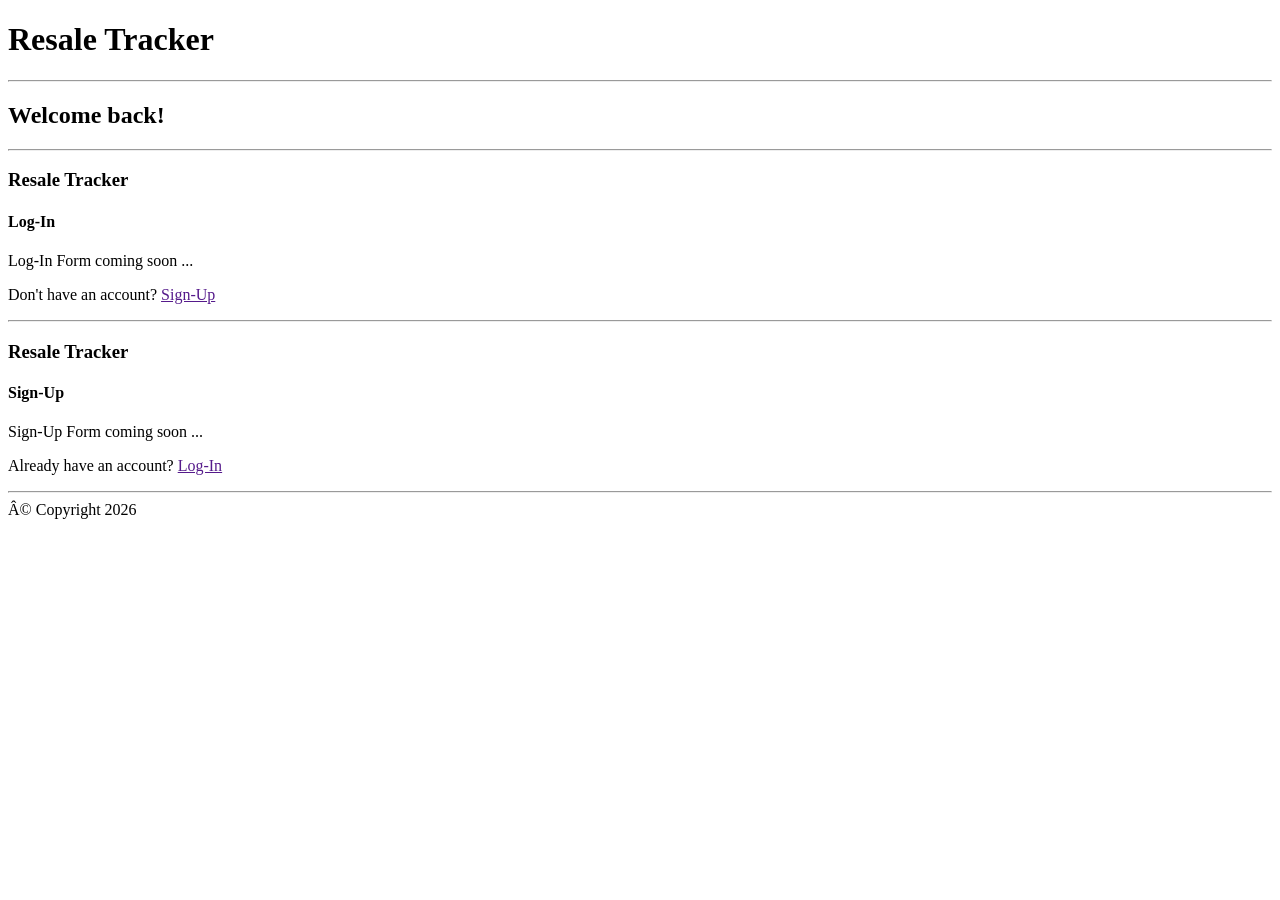
==== Vanilla/authentication.html @ 8e0b3a8d "Barebone Login,Home,Inventory pages" ====
<!DOCTYPE html>
<html>
    <head>
        <title>Resale Tracker</title>
        <meta charset="YTF-8">
        <meta name="viewport" content="width=device-width, initial-scale=1.0">
        <meta name="description" content="Resale Tracker: Inventory Management System for Resellers">
    </head>
    <body>
        <!-- Some Semantic elements -->
         <header>
            <h1>Resale Tracker</h1>
         </header>
         <hr>
         <main>
            <h2>Welcome back!</h2>
            <hr>
            <!-- Log-In Card-->
            <section>
                <h3>Resale Tracker</h3>
                <h4>Log-In</h4>
                <p>Log-In Form coming soon ...</p>
                <!-- Insert Form here-->
                <!-- Insert Botton here-->
                 <p>Don't have an account? <a href="">Sign-Up</a></p> <!-- "Sign-Up" this should be a hyperlink to sign-up page. Add page link in href-->
            </section>
            <hr>
            <!-- Sign-Up Card-->
            <section>
                <h3>Resale Tracker</h3>
                <h4>Sign-Up</h4>
                <p>Sign-Up Form coming soon ...</p>
                <!-- Insert Form here-->
                <!-- Insert Botton here-->
                <p>Already have an account? <a href="">Log-In</a></p> <!-- "Log-In" this should be a hyperlink to Log-In page. Add page link in href -->
            </section>
         </main>
         <hr>
         <footer>© Copyright 2026</footer> <!--Short cut for the copywrit symbol on Mac = OPtions+G-->
    </body>
</html>
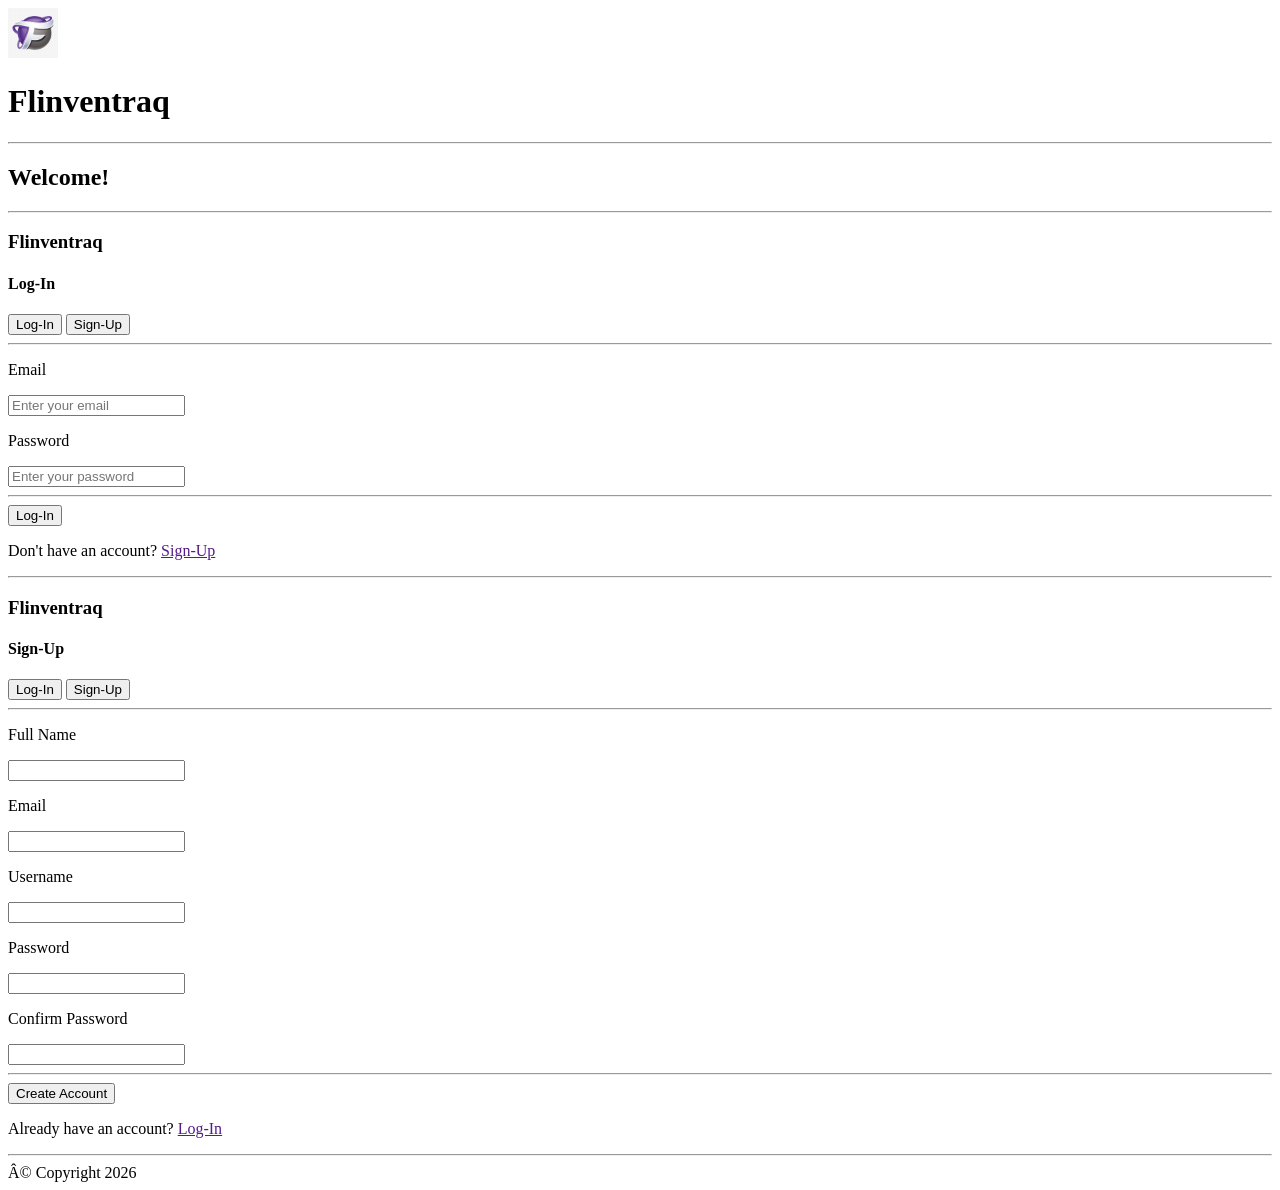
==== commit f18be1b2: "Form added to Authentication page" ====
--- a/Vanilla/authentication.html
+++ b/Vanilla/authentication.html
@@ -1,38 +1,77 @@
 <!DOCTYPE html>
 <html>
     <head>
-        <title>Resale Tracker</title>
+        <title>Flinventraq</title>
         <meta charset="YTF-8">
         <meta name="viewport" content="width=device-width, initial-scale=1.0">
-        <meta name="description" content="Resale Tracker: Inventory Management System for Resellers">
+        <meta name="description" content="Flinventraq: Inventory Management System for Resellers">
     </head>
     <body>
         <!-- Some Semantic elements -->
          <header>
-            <h1>Resale Tracker</h1>
+            <img src="letter-F.png" alt="Oop! logo not found..." width="50" height="50">
+            <h1>Flinventraq</h1>
          </header>
          <hr>
          <main>
-            <h2>Welcome back!</h2>
+            <h2>Welcome!</h2>
             <hr>
             <!-- Log-In Card-->
             <section>
-                <h3>Resale Tracker</h3>
+                <h3>Flinventraq</h3>
                 <h4>Log-In</h4>
-                <p>Log-In Form coming soon ...</p>
                 <!-- Insert Form here-->
-                <!-- Insert Botton here-->
-                 <p>Don't have an account? <a href="">Sign-Up</a></p> <!-- "Sign-Up" this should be a hyperlink to sign-up page. Add page link in href-->
+                 <form>
+                    <input type="button" value="Log-In">
+                    <input type="button" value="Sign-Up">
+                    <hr>
+                    <span>
+                        <p>Email</p>
+                        <input type="text" name="email" placeholder="Enter your email" required>
+                    </span>
+                    <span>
+                        <p>Password</p>
+                        <input type="password" name="password" placeholder="Enter your password" required>
+                    </span>
+                    <hr>
+                    <input type="submit" value="Log-In">
+                    <p>Don't have an account? <a href="">Sign-Up</a></p> <!-- "Sign-Up" this should be a hyperlink to sign-up page. Add page link in href-->
+                 </form>
             </section>
             <hr>
             <!-- Sign-Up Card-->
             <section>
-                <h3>Resale Tracker</h3>
+                <h3>Flinventraq</h3>
                 <h4>Sign-Up</h4>
-                <p>Sign-Up Form coming soon ...</p>
                 <!-- Insert Form here-->
-                <!-- Insert Botton here-->
-                <p>Already have an account? <a href="">Log-In</a></p> <!-- "Log-In" this should be a hyperlink to Log-In page. Add page link in href -->
+                 <form>
+                    <input type="button" value="Log-In">
+                    <input type="button" value="Sign-Up">
+                    <hr>
+                    <span>
+                        <p>Full Name</p>
+                        <input type="text" name="fullname">
+                    </span>
+                    <span>
+                        <p>Email</p>
+                        <input type="text" name="email" required>
+                    </span>
+                    <span>
+                        <p>Username</p>
+                        <input type="text" name="username">
+                    </span>
+                    <span>
+                        <p>Password</p>
+                        <input type="password" name="password" required>
+                    </span>
+                    <span>
+                        <p>Confirm Password</p>
+                        <input type="password" name="cpassword" required>
+                    </span>
+                    <hr>
+                    <input type="submit" value="Create Account">
+                    <p>Already have an account? <a href="">Log-In</a></p> <!-- "Log-In" this should be a hyperlink to log-in page. Add page link in href-->
+                 </form>
             </section>
          </main>
          <hr>
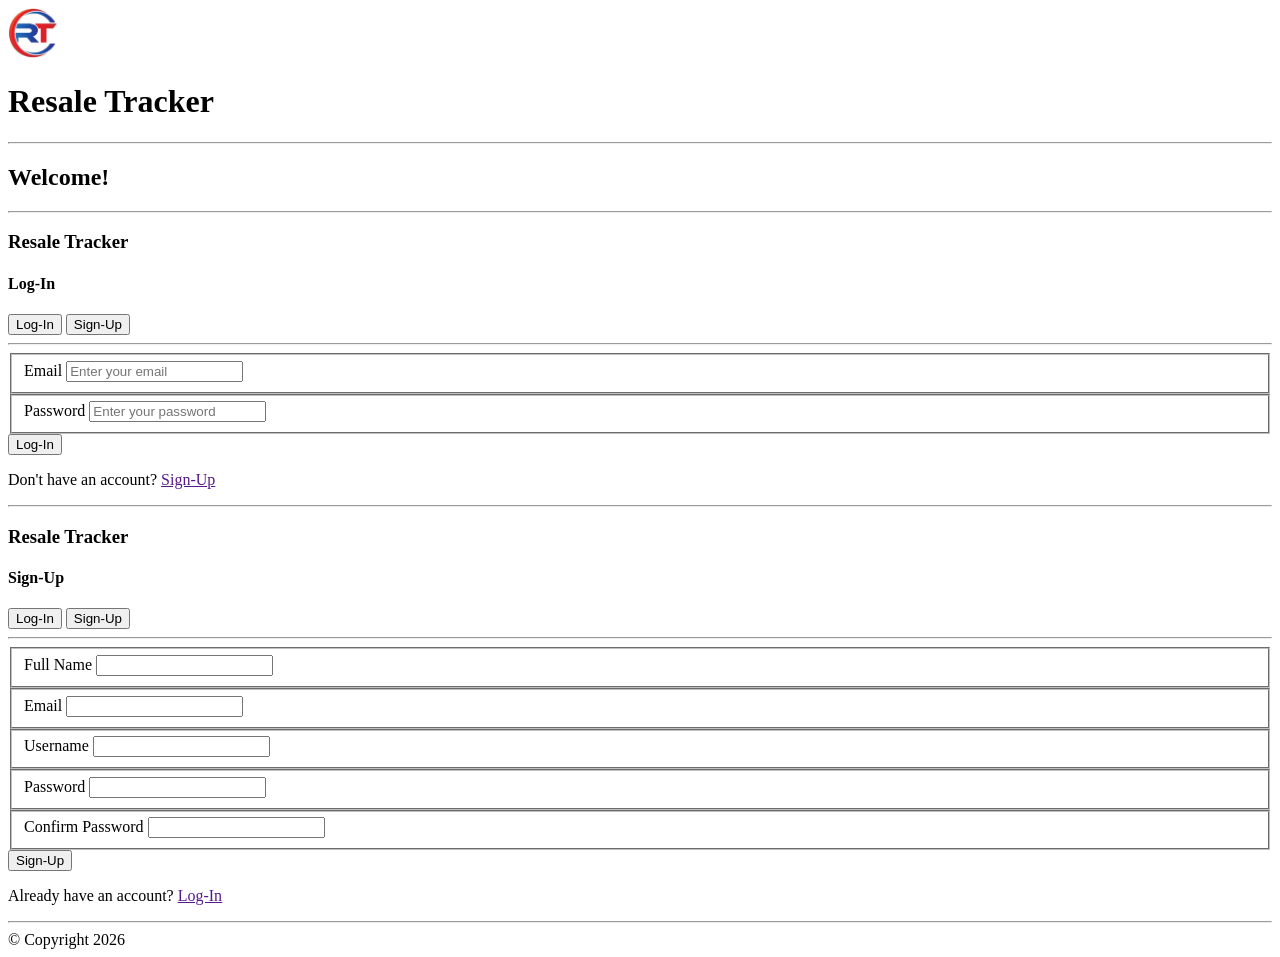
==== commit a53c2d30: "Buttons, Radio, Fieldset, Forms" ====
--- a/Vanilla/authentication.html
+++ b/Vanilla/authentication.html
@@ -1,16 +1,16 @@
 <!DOCTYPE html>
 <html>
     <head>
-        <title>Flinventraq</title>
-        <meta charset="YTF-8">
+        <title>Resale Tracker</title>
+        <meta charset="UTF-8">
         <meta name="viewport" content="width=device-width, initial-scale=1.0">
-        <meta name="description" content="Flinventraq: Inventory Management System for Resellers">
+        <meta name="description" content="Resale Tracker: Inventory Management System for Resellers">
     </head>
     <body>
         <!-- Some Semantic elements -->
          <header>
-            <img src="letter-F.png" alt="Oop! logo not found..." width="50" height="50">
-            <h1>Flinventraq</h1>
+            <img src="rt-logo-test.PNG" alt="Oop! logo not found..." width="50" height="50">
+            <h1>Resale Tracker</h1>
          </header>
          <hr>
          <main>
@@ -18,58 +18,56 @@
             <hr>
             <!-- Log-In Card-->
             <section>
-                <h3>Flinventraq</h3>
+                <h3>Resale Tracker</h3>
                 <h4>Log-In</h4>
                 <!-- Insert Form here-->
-                 <form>
-                    <input type="button" value="Log-In">
-                    <input type="button" value="Sign-Up">
+                 <form action="user-log-in" method="post">
+                    <button type="submit">Log-In</button>
+                    <button type="submit">Sign-Up</button>
                     <hr>
-                    <span>
-                        <p>Email</p>
-                        <input type="text" name="email" placeholder="Enter your email" required>
-                    </span>
-                    <span>
-                        <p>Password</p>
-                        <input type="password" name="password" placeholder="Enter your password" required>
-                    </span>
-                    <hr>
-                    <input type="submit" value="Log-In">
+                    <fieldset>
+                        <label for="email">Email</label>
+                        <input type="text" id="email" name="email" placeholder="Enter your email" required>
+                    </fieldset>
+                    <fieldset>
+                        <label for="password">Password</label>
+                        <input type="password" id="password" name="password" placeholder="Enter your password" required>
+                    </fieldset>
+                    <button type="submit">Log-In</button>
                     <p>Don't have an account? <a href="">Sign-Up</a></p> <!-- "Sign-Up" this should be a hyperlink to sign-up page. Add page link in href-->
                  </form>
             </section>
             <hr>
             <!-- Sign-Up Card-->
             <section>
-                <h3>Flinventraq</h3>
+                <h3>Resale Tracker</h3>
                 <h4>Sign-Up</h4>
                 <!-- Insert Form here-->
-                 <form>
-                    <input type="button" value="Log-In">
-                    <input type="button" value="Sign-Up">
+                 <form action="user-sign-up" method="post">
+                    <button type="submit">Log-In</button>
+                    <button type="submit">Sign-Up</button>
                     <hr>
-                    <span>
-                        <p>Full Name</p>
-                        <input type="text" name="fullname">
-                    </span>
-                    <span>
-                        <p>Email</p>
-                        <input type="text" name="email" required>
-                    </span>
-                    <span>
-                        <p>Username</p>
-                        <input type="text" name="username">
-                    </span>
-                    <span>
-                        <p>Password</p>
-                        <input type="password" name="password" required>
-                    </span>
-                    <span>
-                        <p>Confirm Password</p>
-                        <input type="password" name="cpassword" required>
-                    </span>
-                    <hr>
-                    <input type="submit" value="Create Account">
+                    <fieldset>
+                        <label for="name">Full Name</label>
+                        <input type="text" name="name">
+                    </fieldset>
+                    <fieldset>
+                        <label for="email">Email</label>
+                        <input type="text" id="email" name="email" required>
+                    </fieldset>
+                    <fieldset>
+                        <label for="username">Username</label>
+                        <input type="text" id="name" name="username">
+                    </fieldset>
+                    <fieldset>
+                        <label for="password">Password</label>
+                        <input type="password" id="password" name="password" required>
+                    </fieldset>
+                    <fieldset>
+                        <label for="confirm-password">Confirm Password</label>
+                        <input type="password" id="confirm-password" name="confirm-password" required>
+                    </fieldset>
+                    <button type="submit">Sign-Up</button>
                     <p>Already have an account? <a href="">Log-In</a></p> <!-- "Log-In" this should be a hyperlink to log-in page. Add page link in href-->
                  </form>
             </section>
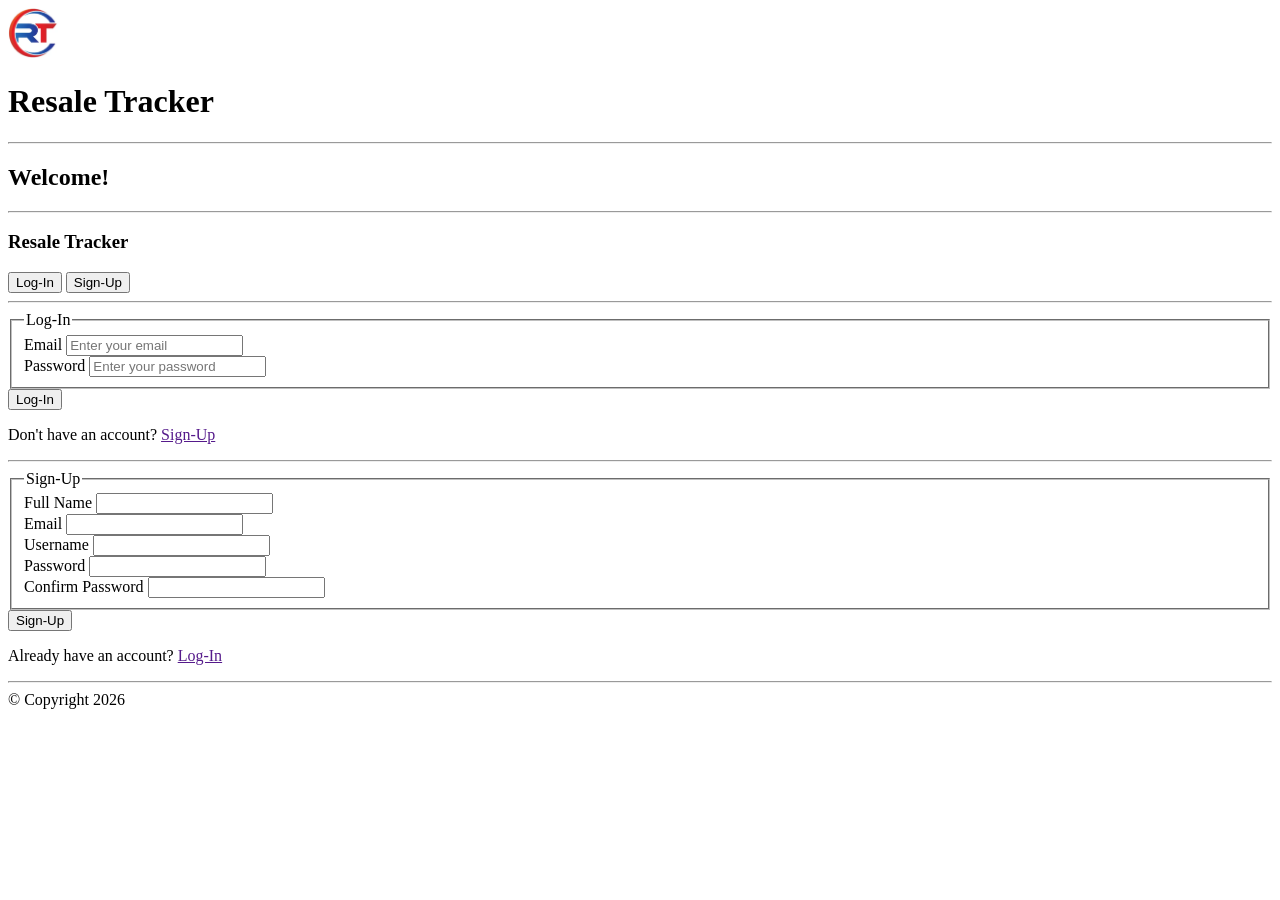
==== commit c30190db: "Authentication form updated" ====
--- a/Vanilla/authentication.html
+++ b/Vanilla/authentication.html
@@ -19,51 +19,47 @@
             <!-- Log-In Card-->
             <section>
                 <h3>Resale Tracker</h3>
-                <h4>Log-In</h4>
                 <!-- Insert Form here-->
-                 <form action="user-log-in" method="post">
+                 <form action="auth-form-btns" method="get">
                     <button type="submit">Log-In</button>
                     <button type="submit">Sign-Up</button>
-                    <hr>
+                 </form>
+                 <hr>
+                 <form action="user-log-in" method="post">
                     <fieldset>
+                        <legend>Log-In</legend>
+
                         <label for="email">Email</label>
                         <input type="text" id="email" name="email" placeholder="Enter your email" required>
-                    </fieldset>
-                    <fieldset>
+                        <br> <!-- REmove later when CSS is introduced -->
+
                         <label for="password">Password</label>
                         <input type="password" id="password" name="password" placeholder="Enter your password" required>
                     </fieldset>
                     <button type="submit">Log-In</button>
                     <p>Don't have an account? <a href="">Sign-Up</a></p> <!-- "Sign-Up" this should be a hyperlink to sign-up page. Add page link in href-->
                  </form>
-            </section>
-            <hr>
-            <!-- Sign-Up Card-->
-            <section>
-                <h3>Resale Tracker</h3>
-                <h4>Sign-Up</h4>
-                <!-- Insert Form here-->
+                <hr> 
+                 <!-- Insert Sign-Up Form here-->
                  <form action="user-sign-up" method="post">
-                    <button type="submit">Log-In</button>
-                    <button type="submit">Sign-Up</button>
-                    <hr>
                     <fieldset>
+                        <legend>Sign-Up</legend>
                         <label for="name">Full Name</label>
                         <input type="text" name="name">
-                    </fieldset>
-                    <fieldset>
+                        <br> <!-- REmove later when CSS is introduced -->
+ 
                         <label for="email">Email</label>
                         <input type="text" id="email" name="email" required>
-                    </fieldset>
-                    <fieldset>
+                        <br> <!-- REmove later when CSS is introduced -->
+
                         <label for="username">Username</label>
                         <input type="text" id="name" name="username">
-                    </fieldset>
-                    <fieldset>
+                        <br> <!-- REmove later when CSS is introduced -->
+
                         <label for="password">Password</label>
                         <input type="password" id="password" name="password" required>
-                    </fieldset>
-                    <fieldset>
+                        <br> <!-- REmove later when CSS is introduced -->
+
                         <label for="confirm-password">Confirm Password</label>
                         <input type="password" id="confirm-password" name="confirm-password" required>
                     </fieldset>
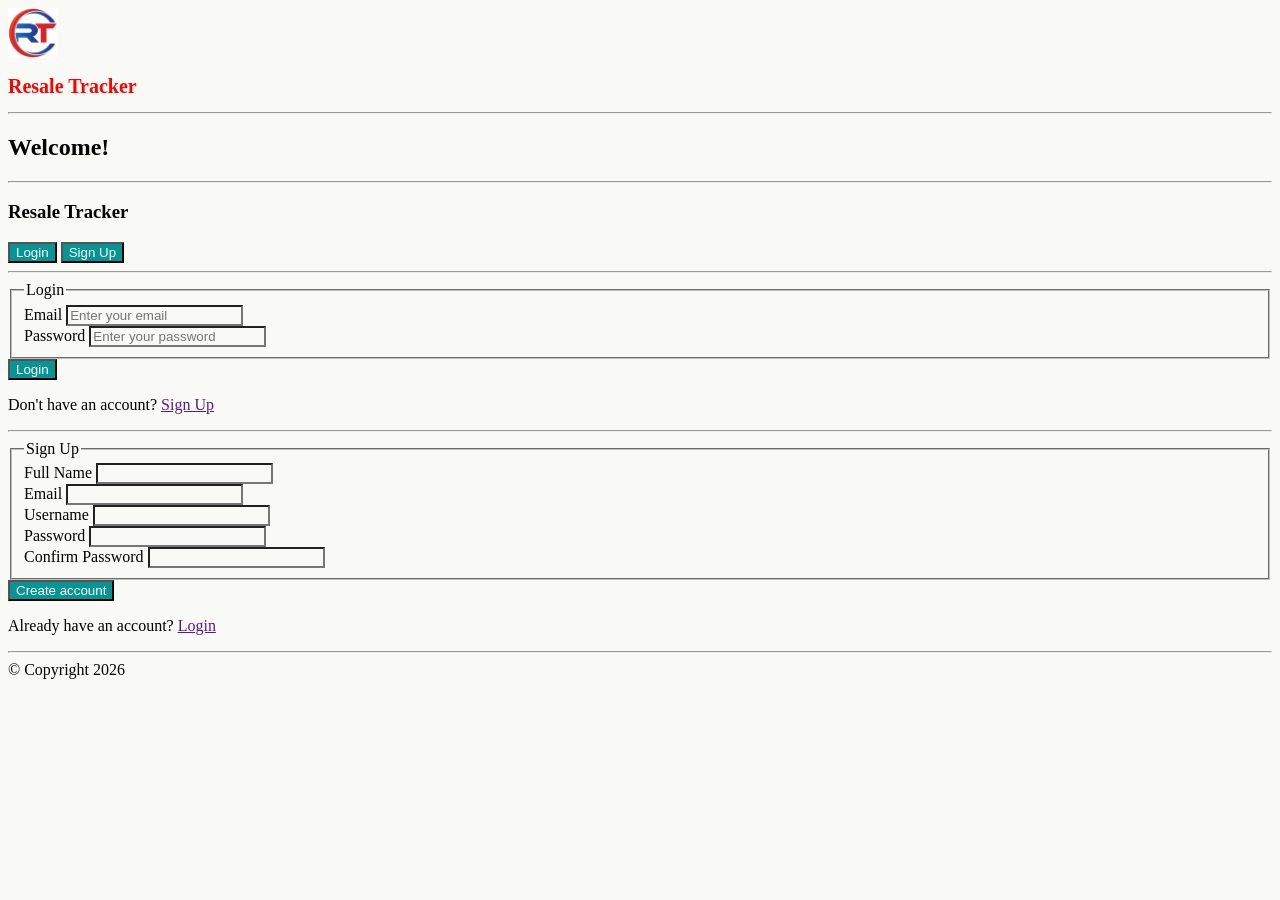
==== commit f90f9104: "Initial CSS styling" ====
--- a/Vanilla/authentication.html
+++ b/Vanilla/authentication.html
@@ -1,10 +1,11 @@
 <!DOCTYPE html>
-<html>
+<html lang="en">
     <head>
         <title>Resale Tracker</title>
         <meta charset="UTF-8">
         <meta name="viewport" content="width=device-width, initial-scale=1.0">
         <meta name="description" content="Resale Tracker: Inventory Management System for Resellers">
+        <link rel="stylesheet" href="styles.css">
     </head>
     <body>
         <!-- Some Semantic elements -->
@@ -21,13 +22,13 @@
                 <h3>Resale Tracker</h3>
                 <!-- Insert Form here-->
                  <form action="auth-form-btns" method="get">
-                    <button type="submit">Log-In</button>
-                    <button type="submit">Sign-Up</button>
+                    <button type="submit">Login</button>
+                    <button type="submit">Sign Up</button>
                  </form>
                  <hr>
                  <form action="user-log-in" method="post">
                     <fieldset>
-                        <legend>Log-In</legend>
+                        <legend>Login</legend>
 
                         <label for="email">Email</label>
                         <input type="text" id="email" name="email" placeholder="Enter your email" required>
@@ -36,14 +37,14 @@
                         <label for="password">Password</label>
                         <input type="password" id="password" name="password" placeholder="Enter your password" required>
                     </fieldset>
-                    <button type="submit">Log-In</button>
-                    <p>Don't have an account? <a href="">Sign-Up</a></p> <!-- "Sign-Up" this should be a hyperlink to sign-up page. Add page link in href-->
+                    <button type="submit">Login</button>
+                    <p>Don't have an account? <a href="">Sign Up</a></p> <!-- "Sign-Up" this should be a hyperlink to sign-up page. Add page link in href-->
                  </form>
                 <hr> 
                  <!-- Insert Sign-Up Form here-->
                  <form action="user-sign-up" method="post">
                     <fieldset>
-                        <legend>Sign-Up</legend>
+                        <legend>Sign Up</legend>
                         <label for="name">Full Name</label>
                         <input type="text" name="name">
                         <br> <!-- REmove later when CSS is introduced -->
@@ -63,8 +64,8 @@
                         <label for="confirm-password">Confirm Password</label>
                         <input type="password" id="confirm-password" name="confirm-password" required>
                     </fieldset>
-                    <button type="submit">Sign-Up</button>
-                    <p>Already have an account? <a href="">Log-In</a></p> <!-- "Log-In" this should be a hyperlink to log-in page. Add page link in href-->
+                    <button type="submit">Create account</button>
+                    <p>Already have an account? <a href="">Login</a></p> <!-- "Log-In" this should be a hyperlink to log-in page. Add page link in href-->
                  </form>
             </section>
          </main>
--- a/Vanilla/styles.css
+++ b/Vanilla/styles.css
@@ -0,0 +1,13 @@
+* {
+    background-color: #F9FAF5;
+}
+
+h1 {
+    color:red;
+    font-size: 20px;
+}
+
+button {
+    background-color: #069494;
+    color: white;
+}
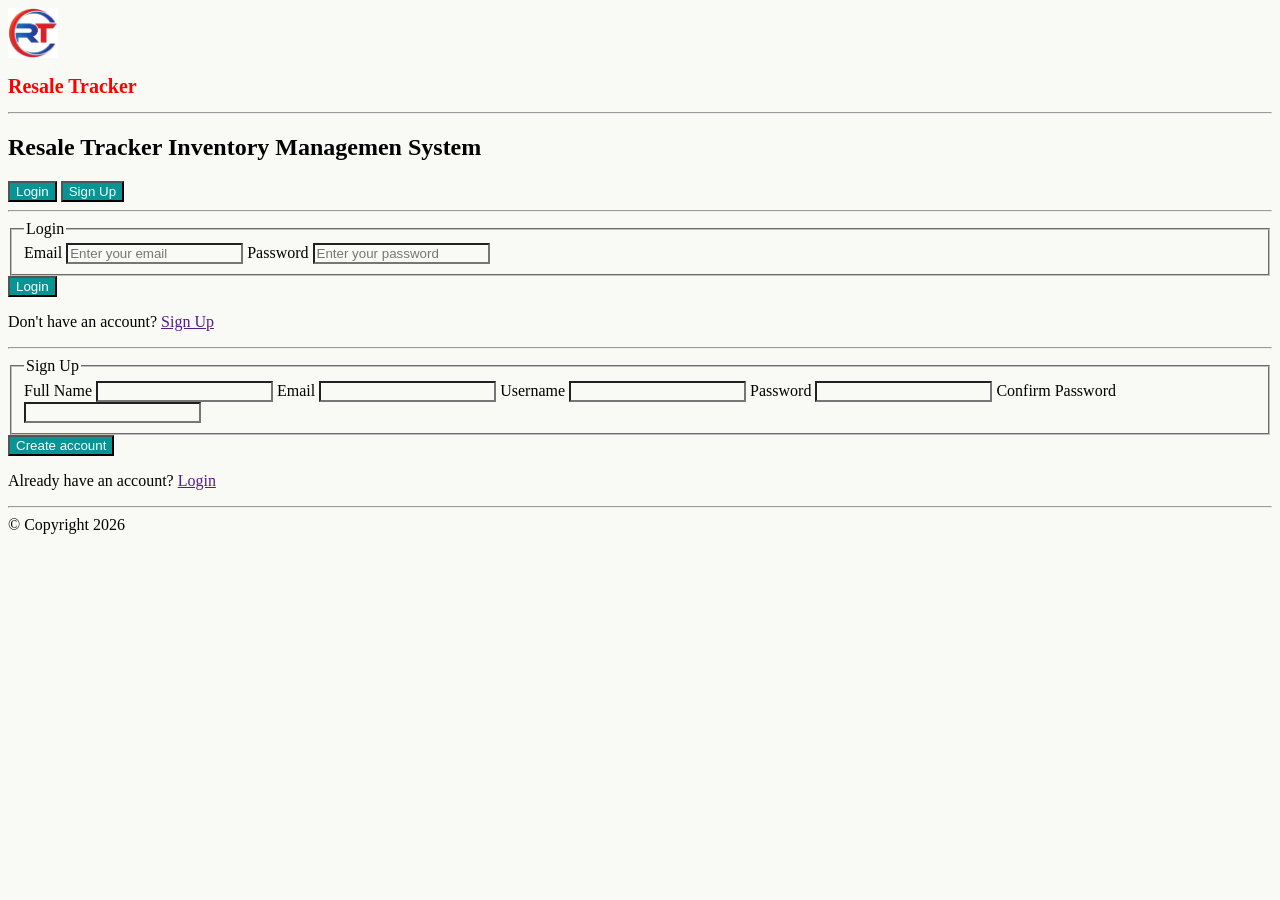
==== commit 3805455e: "Classes added to Authentication Page" ====
--- a/Vanilla/authentication.html
+++ b/Vanilla/authentication.html
@@ -8,68 +8,63 @@
         <link rel="stylesheet" href="styles.css">
     </head>
     <body>
-        <!-- Some Semantic elements -->
-         <header>
-            <img src="rt-logo-test.PNG" alt="Oop! logo not found..." width="50" height="50">
-            <h1>Resale Tracker</h1>
-         </header>
-         <hr>
-         <main>
-            <h2>Welcome!</h2>
-            <hr>
-            <!-- Log-In Card-->
-            <section>
-                <h3>Resale Tracker</h3>
-                <!-- Insert Form here-->
-                 <form action="auth-form-btns" method="get">
-                    <button type="submit">Login</button>
-                    <button type="submit">Sign Up</button>
-                 </form>
-                 <hr>
-                 <form action="user-log-in" method="post">
+        <header class="app-header">
+            <img class="app-logo" src="rt-logo-test.PNG" alt="Resale Tracker logo" width="50" height="50">
+            <h1 class="app-title">Resale Tracker</h1>
+        </header>
+        <hr>
+        <main class="auth-page">
+            <!-- Log-In & Sign-up Cards-->
+            <section class="auth-section">
+                <header class="auth-header">
+                    <h2>Resale Tracker Inventory Managemen System</h2>
+                </header>
+                <!-- 0. Login / Signup Switch -->
+                <div class="auth-switch">
+                    <button class="auth-switch-login" type="button">Login</button>
+                    <button class="auth-switch-signup" type="button">Sign Up</button>
+                </div>
+                <hr>
+                <!-- 1. Login Card-->
+                <form class="auth-card login-card" action="user-log-in" method="post">
                     <fieldset>
                         <legend>Login</legend>
-
-                        <label for="email">Email</label>
-                        <input type="text" id="email" name="email" placeholder="Enter your email" required>
-                        <br> <!-- REmove later when CSS is introduced -->
-
-                        <label for="password">Password</label>
-                        <input type="password" id="password" name="password" placeholder="Enter your password" required>
+                        <!--Login fields-->
+                        <label class="form-label" for="email">Email</label>
+                        <input class="form-input" type="text" id="email" name="email" placeholder="Enter your email" required>
+                        <label class="form-label" for="password">Password</label>
+                        <input class="form-input" type="password" id="password" name="password" placeholder="Enter your password" required>
                     </fieldset>
                     <button type="submit">Login</button>
-                    <p>Don't have an account? <a href="">Sign Up</a></p> <!-- "Sign-Up" this should be a hyperlink to sign-up page. Add page link in href-->
-                 </form>
+                    <p>Don't have an account? 
+                        <a href="">Sign Up</a>
+                    </p> <!-- "Sign-Up" this should be a hyperlink to sign-up page. Add page link in href-->
+                </form>
                 <hr> 
-                 <!-- Insert Sign-Up Form here-->
-                 <form action="user-sign-up" method="post">
+                <!-- 2. Sign-Up Card -->
+                <form class="auth-card signup-card" action="user-sign-up" method="post">
                     <fieldset>
                         <legend>Sign Up</legend>
-                        <label for="name">Full Name</label>
-                        <input type="text" name="name">
-                        <br> <!-- REmove later when CSS is introduced -->
- 
-                        <label for="email">Email</label>
-                        <input type="text" id="email" name="email" required>
-                        <br> <!-- REmove later when CSS is introduced -->
-
-                        <label for="username">Username</label>
-                        <input type="text" id="name" name="username">
-                        <br> <!-- REmove later when CSS is introduced -->
-
-                        <label for="password">Password</label>
-                        <input type="password" id="password" name="password" required>
-                        <br> <!-- REmove later when CSS is introduced -->
-
-                        <label for="confirm-password">Confirm Password</label>
-                        <input type="password" id="confirm-password" name="confirm-password" required>
+                        <!--Signup fields-->
+                        <label class="form-label" for="name">Full Name</label>
+                        <input class="form-input" type="text" name="name">
+                        <label class="form-label" for="email">Email</label>
+                        <input class="form-input" type="text" id="email" name="email" required>
+                        <label class="form-label" for="username">Username</label>
+                        <input class="form-input" type="text" id="name" name="username">
+                        <label class="form-label" for="password">Password</label>
+                        <input class="form-input" type="password" id="password" name="password" required>
+                        <label class="form-label" for="confirm-password">Confirm Password</label>
+                        <input class="form-input" type="password" id="confirm-password" name="confirm-password" required>
                     </fieldset>
                     <button type="submit">Create account</button>
-                    <p>Already have an account? <a href="">Login</a></p> <!-- "Log-In" this should be a hyperlink to log-in page. Add page link in href-->
-                 </form>
+                    <p>Already have an account? 
+                        <a href="">Login</a>
+                    </p> <!-- "Log-In" this should be a hyperlink to log-in page. Add page link in href-->
+                </form>
             </section>
-         </main>
-         <hr>
-         <footer>© Copyright 2026</footer> <!--Short cut for the copywrit symbol on Mac = OPtions+G-->
+        </main>
+        <hr>
+        <footer class="app-footer">© Copyright 2026</footer> <!--Short cut for the copywrit symbol on Mac = OPtions+G-->
     </body>
 </html>
